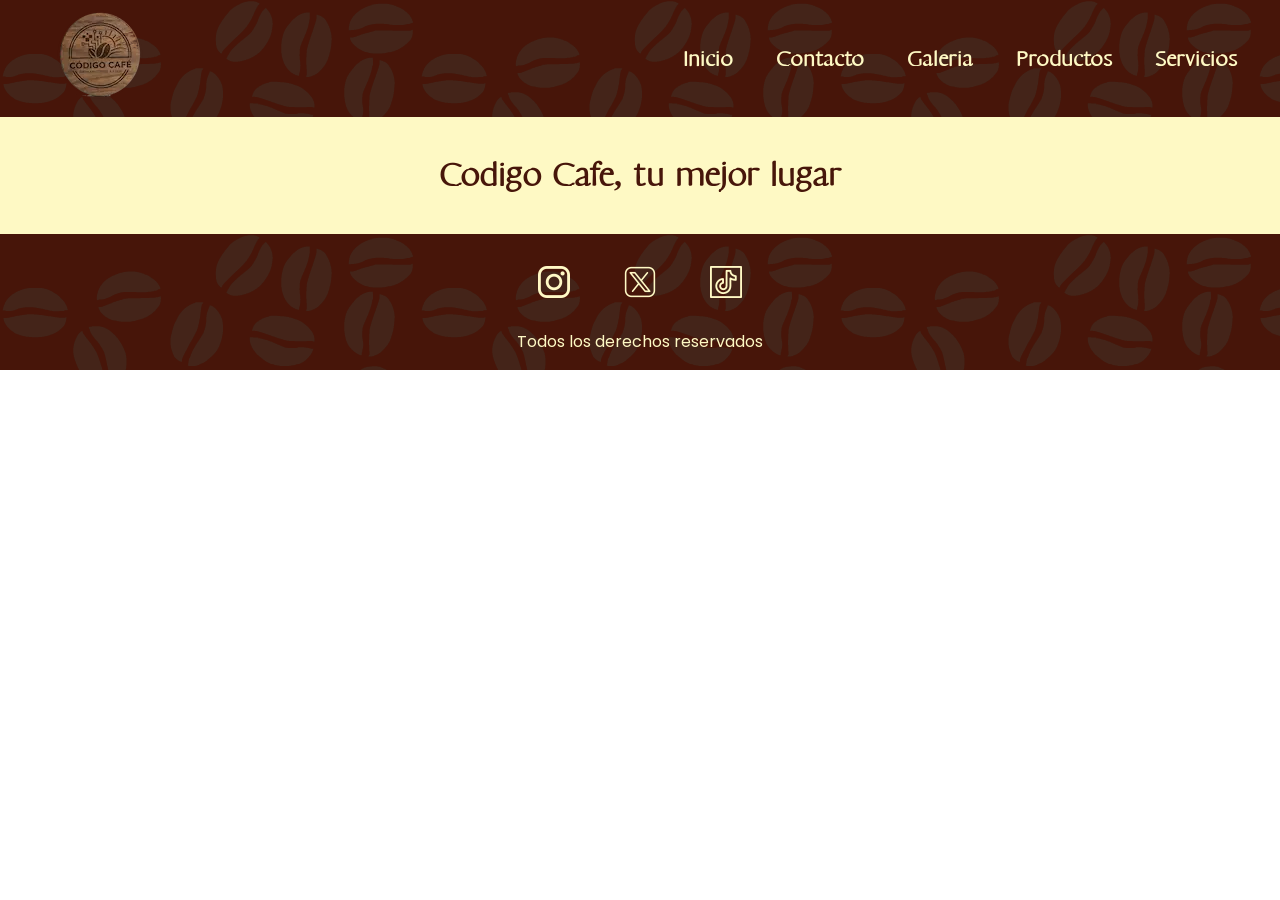
==== index.html @ 68c18754 "Primer commit" ====
<!DOCTYPE html>
<html lang="en">

<head>
    <meta charset="UTF-8">
    <meta name="viewport" content="width=device-width, initial-scale=1.0">
    <!-- Css -->
    <link rel="stylesheet" href="./css/style.css">
    <!-- Título -->
    <title>Código Café | Inicio</title>
</head>

<body>
    <header>
        <div class="logo-header">
            <img src="./img/logo-header.webp" alt="Logo de Código Café">
        </div>

        <nav>
            <ul>
                <li><a href="#">Inicio</a></li>
                <li><a href="#">Contacto</a></li>
                <li><a href="./pages/galeria.html">Galería</a></li>
                <li><a href="#">Productos</a></li>
                <li><a href="#">Servicios</a></li>
            </ul>
        </nav>
    </header>

    <main>
       <h1>Código Café, tu mejor lugar</h1>
    </main>

    <footer>
        <ul>
            <li><a href=""><img src="./img/logo-insta.png" alt="Logo de Instagram"></a></li>
            <li><a href=""><img src="./img/x-logo.png" alt="Logo de X"></a></li>
            <li><a href=""><img src="./img/logo-tik.png" alt="Logo de TikTok"></a></li>
        </ul>
        <p>Todos los derechos reservados</p>
    </footer>
</body>

</html>
---- css/style.css ----
/* Tipografías */

@import url('https://fonts.googleapis.com/css2?family=Lexend+Exa:wght@100..900&family=Poppins:ital,wght@0,100;0,200;0,300;0,400;0,500;0,600;0,700;0,800;0,900;1,100;1,200;1,300;1,400;1,500;1,600;1,700;1,800;1,900&display=swap');

/* font-family: "Poppins", sans-serif; */

/* ----------------------------------- */

/* Regla css font-face */

@font-face {
    font-family: "decorativa";
    src: url("../la_coffee/LaCoffee-Demo.ttf");
}

/* Estilos generales */

* {
    padding: 0;
    margin: 0;
    box-sizing: border-box;
}

body {
    font-family: "Poppins", sans-serif;
}
img {
    max-width: 100%;
}

/* Estilos de header */

header,
footer {
    display: flex;
    background-color: rgba(70, 20, 8, 0.993);
    color: rgb(254, 249, 196);
    background-image: url("../img/fondo-granos.png");
}

header {
    font-size: 1.3rem;
    justify-content: space-between;
    align-items: center;
}

header nav {
    width: 50%;
}

header nav ul {
    display: flex;
    justify-content: space-evenly;
    align-items: center; 
}

header nav ul li {
    list-style-type: none;
}

header nav ul li a {
    text-decoration: none;
    color: rgb(254, 249, 196);
    font-family: "decorativa";
    font-weight: bold;
}

/* Estilos de main */

main {
    background-color: rgb(254, 249, 196);
    color: rgba(70, 20, 8, 0.993);
    display: flex;
    flex-direction: column;
    align-items: center;
}

h1 {
    font-family: "decorativa";
    margin: 2.5rem;   
}

.contenedor-galeria {
    display: flex;
    padding: 2rem;
    gap: 1.5rem;
    align-items: center;
}

/* Estilos de footer */
footer {
    flex-direction: column;
    align-items: center;
    gap: 1.5rem;
    padding: 1rem;
}
footer ul {
    display: flex;
    justify-content: space-evenly;
    align-items: center;
    width:25%;
    margin-top: 1rem;
}
footer ul li {
    list-style-type: none;
}
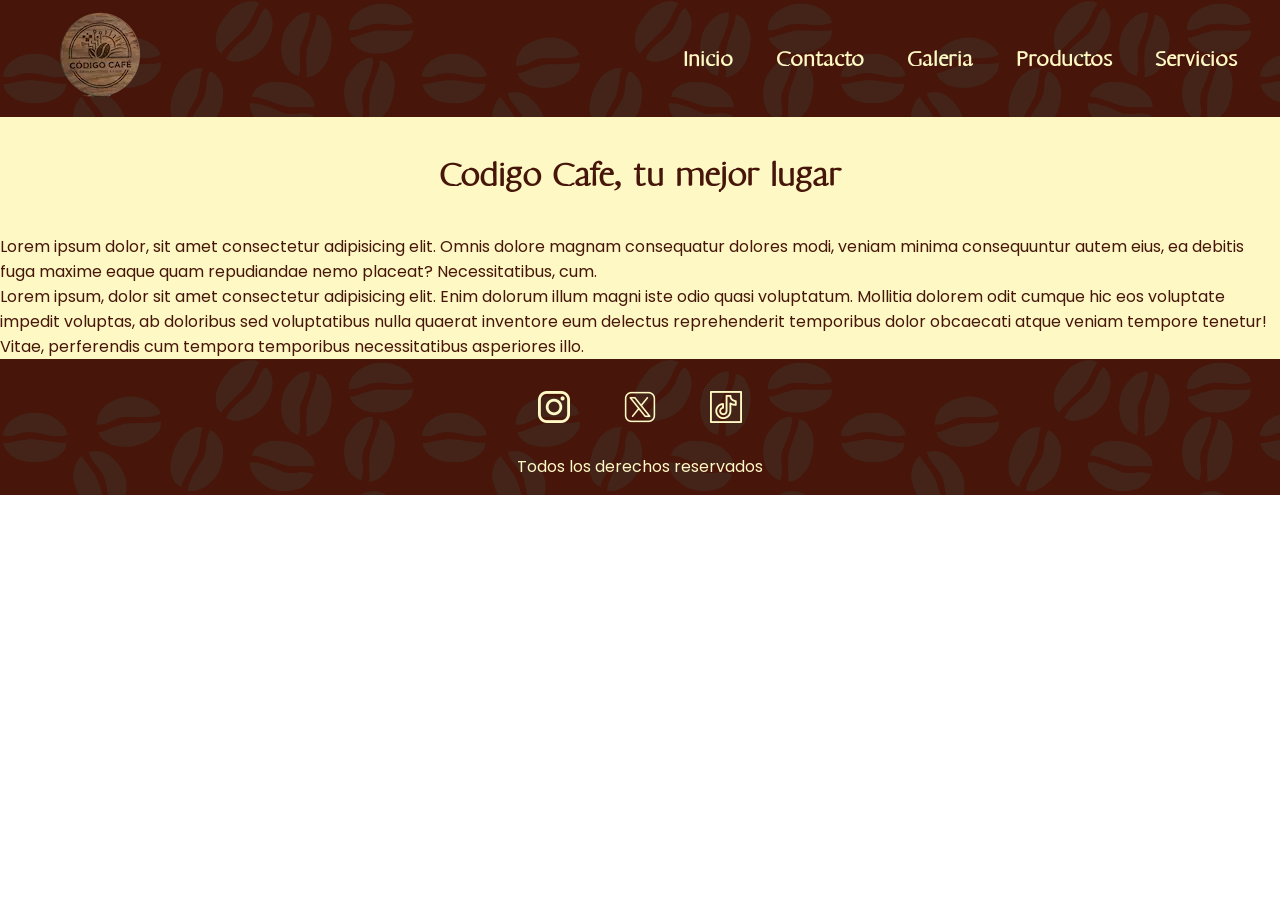
==== commit fea22828: "Agrego textos en index" ====
--- a/index.html
+++ b/index.html
@@ -29,6 +29,8 @@
 
     <main>
        <h1>Código Café, tu mejor lugar</h1>
+       <p>Lorem ipsum dolor, sit amet consectetur adipisicing elit. Omnis dolore magnam consequatur dolores modi, veniam minima consequuntur autem eius, ea debitis fuga maxime eaque quam repudiandae nemo placeat? Necessitatibus, cum.</p>
+       <p>Lorem ipsum, dolor sit amet consectetur adipisicing elit. Enim dolorum illum magni iste odio quasi voluptatum. Mollitia dolorem odit cumque hic eos voluptate impedit voluptas, ab doloribus sed voluptatibus nulla quaerat inventore eum delectus reprehenderit temporibus dolor obcaecati atque veniam tempore tenetur! Vitae, perferendis cum tempora temporibus necessitatibus asperiores illo.</p>
     </main>
 
     <footer>
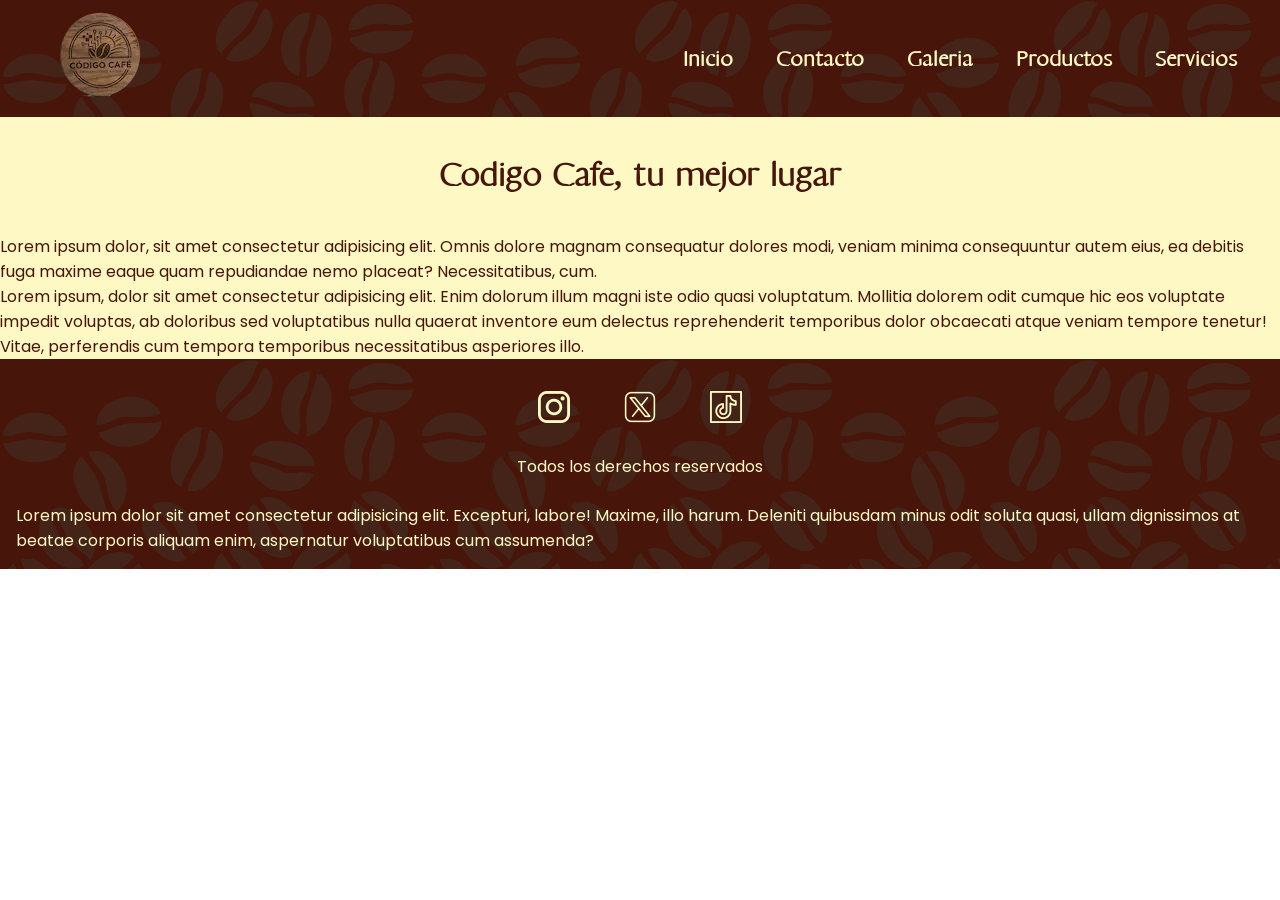
==== commit 1a4f185b: "Agrego textos en footer" ====
--- a/index.html
+++ b/index.html
@@ -40,6 +40,7 @@
             <li><a href=""><img src="./img/logo-tik.png" alt="Logo de TikTok"></a></li>
         </ul>
         <p>Todos los derechos reservados</p>
+        <p>Lorem ipsum dolor sit amet consectetur adipisicing elit. Excepturi, labore! Maxime, illo harum. Deleniti quibusdam minus odit soluta quasi, ullam dignissimos at beatae corporis aliquam enim, aspernatur voluptatibus cum assumenda?</p>
     </footer>
 </body>
 
